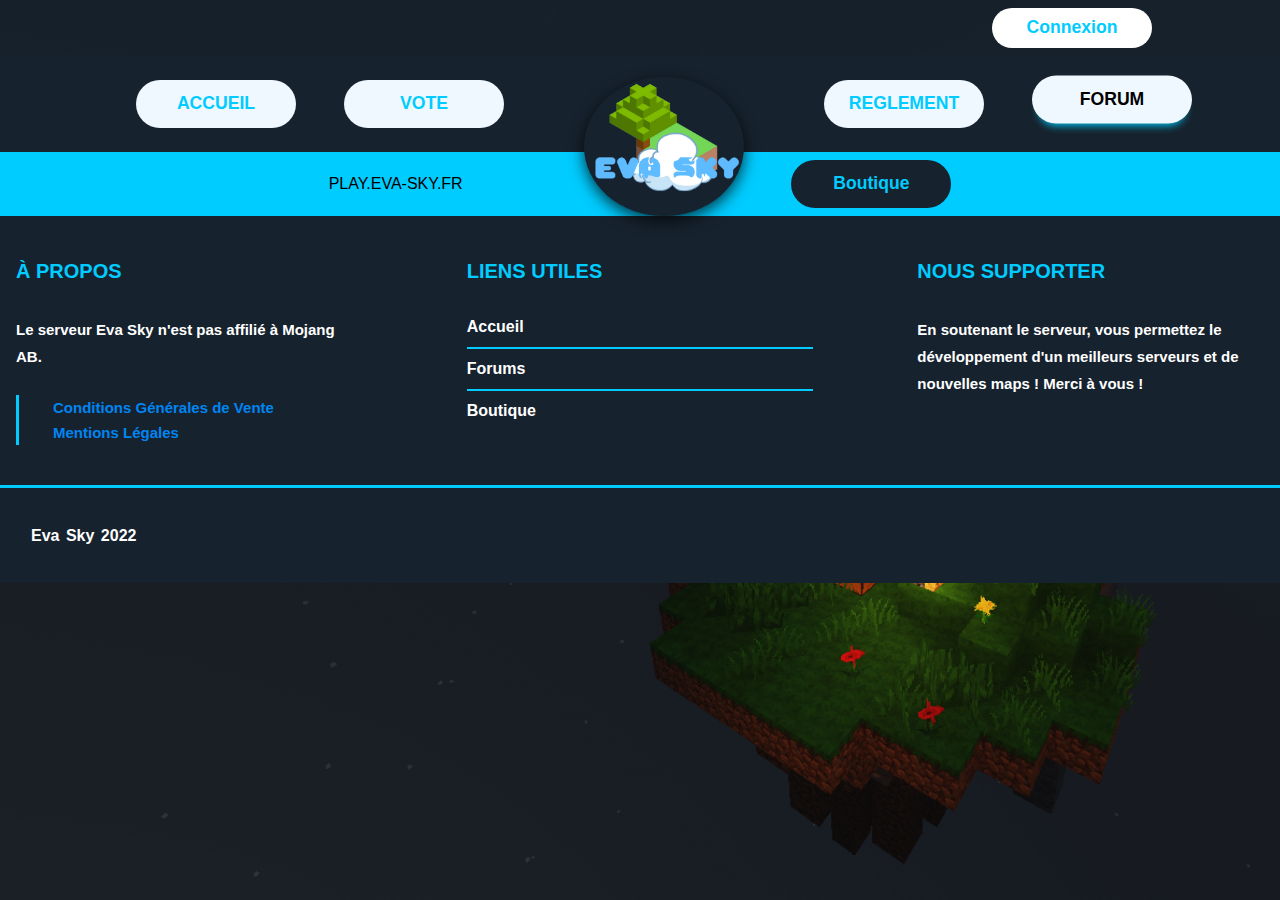
==== Forum.html @ 6f8ae3c6 "first commit" ====
<!DOCTYPE html>
<html lang="fr">
<head>
    <meta charset="UTF-8">
    <meta http-equiv="X-UA-Compatible" content="IE=edge">
    <meta name="viewport" content="width=device-width, initial-scale=1.0">
    <meta name="description" content="Eva Sky - un skyblock d'exeption">
    <title>Eva-sky</title>
    <link rel="stylesheet" href="assets/css/reset.css">
    <link rel="stylesheet" href="assets/css/style.css">
</head>
<body>
    <div id="haut">
        <ul>
            <li>
                <a href="#" id="multi">Connexion</a>
            </li>
        </ul>
    </div>
    <header>
        <nav>
            <ul>
                <li>
                    <a href="index.html" id="index" >
                        ACCUEIL
                    </a>
                </li>
                <li>
                    <a href="Vote.html">
                        VOTE
                    </a>
                </li>
                <li>
                    <a href="index.html" id="logo" class="logoshadow">
                    <img src="assets/img/Eva3.png" alt="">
                    </a>
                </li>
                <li>
                    <a href="Reglement.html">
                        REGLEMENT
                    </a>
                </li>
                <li>
                    <a href="Forum.html" class="pageactuelle">
                        FORUM
                    </a>
                </li>
            </ul>
        </nav>
    </header>
    <div id="bas">
        <p>
            PLAY.EVA-SKY.FR
        </p>
        <div>
            <ul>
                <li>
                    <a href="boutique.html"> Boutique</a>
                </li>
            </ul>
        </div>
        </button>
    </div>


    <footer>
        <div id="footer">
            <div class="container">
                <div class="boxes-footer">
                    <div class="box-footer">
                        <div class="grostext">À PROPOS</div>
                        <div class="block-body">
                            <p>Le serveur Eva Sky n'est pas affilié à Mojang AB.</p>
                            <div class="info-links">
                                <a href="#">
                                    <span class="links-text">Conditions Générales de Vente</span>
                                </a>
                                <a href="#">
                                    <span class="links-text">Mentions Légales</span>
                                </a>
                            </div>
                        </div>
                    </div>
                    <div class="box-footer">
                        <div class="grostext">LIENS UTILES</div>
                        <div class="block-body">
                            <div class="helpful-links">
                                <a href="#">
                                    <span class="helpful-link-text">Accueil</span>
                                </a>
                                <a href="Forum.html" class="footer-forums">
                                    <span class="helpful-link-text">Forums</span>
                                </a>
                                <a href="Boutique.html" class="footer-store">
                                    <span class="helpful-link-text">Boutique</span>
                                </a>

                            </div>
                        </div>
                    </div>
                    <div class="box-footer footer-support">
                        <div class="grostext">NOUS SUPPORTER</div>
                        <div class="block-body">
                            <p>En soutenant le serveur, vous permettez le développement d'un meilleurs serveurs et de nouvelles maps ! Merci à vous !
                            </p>
                        </div>
                    </div>
                </div>
                <div class="part-lower">
                    <div class="lower-left">
                        <span class="lower-text">Eva Sky 2022</span>
                    </div>
                    <div class="lower-right">
                        <a id="tm" href="#"></a>
                    </div>
                </div>
            </div>
        </div>
    </footer>
</body>
</html>
---- assets/css/style.css ----
:root{
  --primary: rgb(0, 204, 255);
  --secondary: #16222E;
  --tertiary: rgb(0, 133, 241);
  --quattre: rgb(255, 255, 255);
}

body{
  overflow-x: hidden;
  width: 100%;
  opacity: 1;
  min-width: 10%;
  background-image: url('../img/backshadow.png');
  background-repeat: no-repeat;
  background-attachment: fixed;
  background-size: cover;
}

#haut{
  position: relative;
  display: flex;
  justify-content: flex-end;
  align-items: center;
  background-image: url("https://www.zembula.com/wp-content/uploads/2019/10/header-background-01.png");
  background-size: 100% 80%;
  background-repeat: no-repeat;
  padding-right: 10%;
  height: 3.5rem;
  width: auto;
  background-color: #16222ed7;
}

#haut ul{
  display: flex;
}

#haut ul li{
  display: flex;
}

#haut ul li a{
  text-decoration: none;
  color: rgb(0, 204, 255);
  font-weight: 900;
  font-size: 1.1rem;
  height: 2.5rem;
  width: 10rem;
  background-color: #ffffff;
  border-radius: 50rem;
  display: flex;
  align-items: center;
  justify-content: center;
  transition: all 0.5s ease-out;
  border: none;
  outline: none;
  cursor: pointer;
  position: relative;
  z-index: 50;
}

#haut ul li a:hover{
  color: #16222E;
}

#multi:before {
  content: '';
  background: linear-gradient(45deg, #ff0000, #ff7300, #fffb00, #48ff00, #00ffd5, #002bff, #7a00ff, #ff00c8, #ff0000);
  position: absolute;
  top: -2px;
  left:-2px;
  background-size: 400%;
  z-index: -1;
  filter: blur(5px);
  width: calc(100% + 4px);
  height: calc(100% + 4px);
  animation: glowing 30s linear infinite;
  opacity: 0;
  transition: opacity .3s ease-in-out;
  border-radius: 50px;
}


#multi:active:after {
  background: transparent;
}

#multi:hover:before {
  opacity: 1;
}

#multi:after {
  z-index: -1;
  content: '';
  position: absolute;
  width: 100%;
  height: 100%;
  left: 0;
  top: 0;
  border-radius: 50px;
}

@keyframes glowing {
  0% { background-position: 0 0; }
  50% { background-position: 400% 0; }
  100% { background-position: 0 0; }
}

header{
  display: flex;
  justify-content: center;
  position: relative;
  width: 100%;
  z-index: 50;
  background-color: #16222E;
  height: 6rem;
}

nav{
  display: flex;
  flex-wrap: wrap;
}

nav ul{
  display: flex;
  flex-wrap: wrap;
}

nav ul li{
  display: flex;
  justify-content: space-around;
  align-items: center;
  padding-left: 3rem;
}

nav ul li a{
  text-decoration: none;
  color: rgb(0, 204, 255);
  font-weight: 900;
  font-size: 1.1rem;
  height: 3rem;
  width: 10rem;
  background-color: aliceblue;
  border-radius: 50rem;
  display: flex;
  align-items: center;
  justify-content: center;
  transition: all 0.5s ease-out;
}

nav ul li a:hover,
nav ul li a:focus{
  box-shadow: 0 0.5em 0.5em -0.4em rgb(0, 204, 255);
  transform: translateY(-0.25em);
  color: black;
}

#logo{
  background-color: rgba(0, 0, 0, 0);
  padding: 3rem 2rem 0rem 2rem;
}

#logo:hover{
  box-shadow: none;
}

nav ul li a img{
  position: relative;
  width: 10rem;
  background-color: #16222e;
  border-radius: 100%;
  top: 4rem;
  display: flex;
  align-self: flex-end;
  align-items: center;
  justify-content: space-around;
  overflow: hidden;
	box-shadow: 0 5px 15px 0px rgba(0, 0, 0, 0.74);
	transform: translatey(0px);
	animation: float 10s ease-in-out infinite;
}

@keyframes float {
	0% {
		box-shadow: 0 5px 15px 0px rgba(0,0,0,0.6);
		transform: translatey(0px);
	}
	50% {
		box-shadow: 0 5px 15px 0px rgba(0,0,0,0.2);
		transform: translatey(-10px);
	}
	100% {
		box-shadow: 0 5px 15px 0px rgba(0,0,0,0.6);
		transform: translatey(0px);
	}
}

.pageactuelle{
  box-shadow: 0 0.5em 0.5em -0.4em rgb(0, 204, 255);
  transform: translateY(-0.25em);
  color: black;
}


#bas{
  display: flex;
  justify-content: space-evenly;
  align-items: center;
  flex-wrap: wrap;
  background-color: rgb(0, 204, 255);
  height: 4rem;
}

#bas div ul li a{
  text-decoration: none;
  color: var(--primary);
  font-weight: 900;
  font-size: 1.1rem;
  height: 3rem;
  width: 10rem;
  background-color: var(--secondary);
  border-radius: 50rem;
  display: flex;
  align-items: center;
  justify-content: center;
  transition: all 0.5s ease-out;
}

#bas div ul li a:hover,
#bas div ul li a:focus{
  box-shadow: 0 0.5em 0.5em -0.4em rgb(255, 255, 255);
  transform: translateY(-0.25em);
  color: var(--quattre);
}

#bas{
  display: flex;
  justify-content: space-evenly;
  align-items: center;
  flex-wrap: wrap;
  background-color: rgb(0, 204, 255);
  height: 4rem;
}


/* ---------------------footer pour eva sky ------------------------ *//* ---------------------footer pour eva sky ------------------------ *//* ---------------------footer pour eva sky ------------------------ *//* ---------------------footer pour eva sky ------------------------ *//* ---------------------footer pour eva sky ------------------------ *//* ---------------------footer pour eva sky ------------------------ *//* ---------------------footer pour eva sky ------------------------ */

#footer {
  background: var(--secondary);
}

#footer .container {
  padding-top: 45px;
}

#footer .boxes-footer {
  display: flex;
}

#footer .box-footer {
  padding-left: 1rem;
  padding-right: 1rem;
  flex: 1 1 calc(33.333% - 36px);
  width: calc(33.333% - 36px);
}

#footer .box-footer:not(:first-child) {
  margin-left: 72px;
}

#footer .box-footer a,
#footer .box-footer p {
  color: var(--quattre);
}

#footer .box-footer p {
  font-size: 15px;
  line-height: 27px;
  font-weight: 700;
  margin: 0 0 25px;
  display: block;
}

#footer .grostext {
  padding: 0;
  color: var(--primary);
  font-weight: 800;
  font-size: 20px;
  margin-bottom: 35px;
}

#footer .block-body {
  margin-top: 10px;
}

#footer .helpful-links {
  display: flex;
  flex-direction: column;
  width: 100%;
  margin-top: -9px;
}

#footer .helpful-links a {
  display: inline-block;
  text-decoration: none;
}

#footer .helpful-links a:not(:last-child) {
  border-bottom: 2px solid var(--primary);
}

#footer .helpful-links a .mdi {
  font-size: 20px;
  text-align: center;
  position: relative;
  top: 2px;
  width: 44px;
  padding-left: 5px;
}

#footer .helpful-links a .helpful-link-text,
#footer .helpful-links a .mdi {
  display: inline-block;
  height: 40px;
  line-height: 40px;
  transition: 0.15s;
}

#footer .helpful-links a .helpful-link-text {
  font-weight: 700;
  font-size: 16px;
}

#footer .helpful-links a:hover {
  color: whitesmoke;
}

#footer .helpful-links a:hover .helpful-link-text {
  transform: translateX(2px);
}
#footer .info-links {
  flex-direction: column;
  border-left: 3px solid var(--primary);
}
#footer .info-links,
#footer .info-links a {
  display: flex;
}
#footer .info-links a {
  color: var(--tertiary);
  text-decoration: none;
  align-items: center;
  padding: 5px 0 5px 25px;
  transition: 0.15s;
}
#footer .info-links a:focus,
#footer .info-links a:hover {
  transform: translateX(4px);
  color: whitesmoke;
}
#footer .info-links {
  font-size: 18px;
}
#footer .info-links .links-text {
  margin-left: 9px;
  font-weight: 700;
  font-size: 15px;
}
#footer .footer-support .button {
  color: var(--tertiary);
  padding: 10px 21px;
  background: var(--tertiary);
  border-bottom: 3px solid var(--primary);
  border-radius: 6px;
}
#footer .footer-support:focus,
#footer .footer-support:hover {
  background: none !important;
}
#footer .footer-support {
  font-size: 16px;
}
#footer .footer-support {
  font-size: 20px;
  margin-left: 15px;
}
#footer .part-lower {
  border-top: 3px solid var(--primary);
  padding: 35px 20px 35px 15px;
  margin-top: 40px;
}
#footer .part-lower,
#footer .part-lower .lower-left {
  display: flex;
}
#footer .part-lower .lower-left {
  color: var(--quattre);
  align-items: center;
  word-spacing: 2px;
}
#footer .part-lower {
  font-size: 28px;
}
#footer .part-lower .lower-text {
  font-weight: 900;
  font-size: 16px;
  margin-left: 16px;
}
#footer .part-lower .lower-right {
  display: flex;
  align-items: center;
  margin-left: auto;
}
#footer #tm {
  display: block;
  height: 25px;
  width: 15px;
  background-size: 100% auto;
  position: relative;
  top: -1px;
  opacity: 0.2;
  transition: 0.15s;
}
#footer #tm:hover {
  opacity: 0.5;
}


/* //////////////////////////////////////////////////////////////////////////////////////////////////////////////////////////////////////////////////////////////////////////   index.html   //////////////////////////////////////////////////////////////////////////////////////////////////////////////////////////////////////////////////////////////////////////////////////// */

#back-ground-index{
  display: flex;
  flex-wrap: wrap;
  columns: 2;
  background-image: none;
  background-repeat: no-repeat;
  background-size: 125rem;
  height: 70vh;
  justify-content: space-evenly;
}

#bienvenue {
  color: var(--quattre);
  font-size: 4rem;
  font-weight: bolder;
  padding-top: 20vh;
  opacity: 1;
  height: 10rem;
  text-shadow: var(--secondary) 0.1rem 0.1rem 0.1rem;
}

#joueur{
  color: var(--quattre);
  font-size: 1.5rem;
  font-weight: 500;
  padding-left: 1rem;
  text-shadow: var(--secondary) 0.1rem 0.1rem 0.1rem;
  margin-top: 5rem;
}


#desc-index{
  text-align: center;
  color: var(--quattre);
  font-size: 2rem;
  padding-top:  30vh;
  text-shadow: var(--secondary) 0.1rem 0.1rem 0.1rem;
  width: 50rem;
}

.btn:link,
.btn:visited {
  text-transform: uppercase;
  text-decoration: none;
  padding: 15px 25px;
  display: inline-block;
  border-radius: 10px;
  transition: all .2s;
  position: absolute;
}

.btn:hover {
  transform: translateY(-3px);
  box-shadow: 0 10px 20px rgba(0, 0, 0, 0.2);
}

.btn:active {
  transform: translateY(-1px);
  box-shadow: 0 5px 10px var(--secondary);
}

.btn-white {
  background-color: var(--quattre);
  color: var(--tertiary);
  font-weight: 700;
}

.btn::after {
  content: "";
  display: inline-block;
  height: 100%;
  width: 100%;
  border-radius: 10px;
  position: absolute;
  top: 0;
  left: 0;
  z-index: -1;
  transition: all .4s;
}

.btn-white::after {
  background-color: var(--primary);
}

.btn:hover::after {
  transform: scaleX(1.4) scaleY(1.6);
  opacity: 0;
}

.btn-animated {
  animation: moveInBottom 5s ease-out;
  animation-fill-mode: backwards;
}

@keyframes moveInBottom {
  0% {
      opacity: 0;
      transform: translateY(30px);
  }

  100% {
      opacity: 1;
      transform: translateY(0px);
  }
}

/* carte */
#carte-tout{
  margin: 0;
  padding: 0;
  min-height: 70vh;
  background: var(--secondary);
  display: flex;
  justify-content: center;
  align-items: center;
}

.carte-container{
  width: 1000px;
  position: relative;
  display: flex;
  justify-content: space-between;
}

.carte-container .carte{
  position: relative;
}

.carte-container .carte .face{
  width: 300px;
  height: 225px;
  transition: 0.5s;
}

.carte-container .carte .face.face1{
  position: relative;
  background: var(--quattre);
  display: flex;
  justify-content: center;
  align-items: center;
  z-index: 1;
  transform: translateY(100px);
}

.carte-container .carte:hover .face.face1{
  background: var(--primary);
  transform: translateY(0);
}

.carte-container .carte .face.face1 .interieur-carte{
  opacity: 0.6;
  transition: 0.5s;
  display: flex;
  flex-direction: column;
  align-items: center;
}

.carte-container .carte:hover .face.face1 .interieur-carte{
  opacity: 1;
}

.carte-container .carte .face.face1 .interieur-carte img{
  max-width: 100px;
}

.carte-container .carte .face.face1 .interieur-carte h3{
  margin: 10px 0 0;
  padding: 0;
  color: rgb(0, 0, 0);
  text-align: center;
  font-size: 1.5em;
}

.carte-container .carte .face.face2{
  position: relative;
  background: #fff;
  display: flex;
  justify-content: center;
  align-items: center;
  padding: 20px;
  box-sizing: border-box;
  box-shadow: 0 20px 50px rgba(0, 0, 0, 0.8);
  transform: translateY(-100px);
}

.carte-container .carte:hover .face.face2{
  transform: translateY(0);
}

.carte-container .carte .face.face2 .interieur-carte p{
  margin: 0;
  padding: 0;
  font-size: 1.2rem;
  text-align: center;
}

.carte-container .carte .face.face2 .interieur-carte a{
  margin: 15px 0 0;
  display:  inline-block;
  text-decoration: none;
  font-weight: 900;
  color: #333;
  padding: 5px;
  border: 1px solid #333;
}

.carte-container .carte .face.face2 .interieur-carte a:hover{
  background: #333;
  color: #fff;
}




/* classement des votes */

.classement{
  display: flex;
  flex-direction: column;
  align-items: center;
  padding-bottom: 5rem;
}

.pclassement1{
  font-size: 3rem;
  font-weight: bold;
  color:var(--quattre);
  padding-top: 5rem;
  padding-bottom: 3rem;
  text-shadow: black 0.1rem 0.1rem 0.1rem;
}

.pclassement2{
  font-size: 1.5rem;
  color: var(--quattre);
  text-align: center;
  width: 55rem;
  text-shadow: black 0.1rem 0.1rem 0.1rem;
}


#back1{
  width: 100%;
  height: 0.1rem;
  box-shadow: var(--primary) 0.1rem 0.2rem 0.6rem;
}

#casevote{
  display: flex;
  flex-direction: row;
  justify-content: space-evenly;
  padding-bottom: 5rem;
}

.vote{
  display: flex;
  flex-direction: column;
  align-items: center;
  background-color: var(--quattre);
  width: 15rem;
  height: 20rem;
  box-shadow: black 0.5rem 0.5rem 1rem;
  transition: all 0.5s ease-out;
}

.vote:hover{
  box-shadow: black 1rem 1.5rem 1rem;
}

.votediv{
  display: flex;
  justify-content: center;
  align-items: center;
  background-color: var(--primary);
  height: 10rem;
  width: 10rem;
  margin-top: 2rem;
  border-radius: 100%;
  overflow: hidden;
}

.votediv img{
  width: 7rem;
}

.voteclass h2{
  font-size: 2rem;
  font-weight: bold;
  padding-top: 2rem;
  color: var(--secondary);
}

.voteclass{
  text-align: center;
}

.voteclass p{
  padding-top: 1rem;
  font-size: 1.2rem;
  font-weight: 700;
}

#vote1 ,#vote3{
  margin-top: 5rem;
}











/* rrrrrrrrrrrrrrrrrrrrrrrrrrrrrrrrrrrrrrrrrrrrrrrrrrrrrrrrrrrrrrrrrrrrrrrrrrrrrrrrrrrrrrrrrrrrrrrrrrrrrrrrrrrrrrrrrrrrrrrrrrrrrrrrrrrrrrrrrrrrrrrrrrrrrrrrrrrrrrrrrrrrrrrrrrrrrrrrrrrrrrrrrrrrrr */


#backgroundreglement{
  margin: 2.5% 15%;
  padding: 2%;
  background-color: black;
  color: white;
}

#backgroundreglement h1{
  text-align: center;
  font-size: 1.5rem;
  font-weight: 800;
  padding-bottom: 3rem;
}

#backgroundreglement p{
  font-size: 1.2rem;
  font-weight: 400;
  padding-bottom: 2.5rem;
  line-height: 2rem;
  padding-left: 3%;
}

#backgroundreglement h2{
  font-size: 1.3rem;
  font-weight: 700;
  padding-bottom: 2rem;
  padding-top: 2rem;
  text-decoration: underline;
}

#backgroundreglement p span{
  font-weight: bold;
}
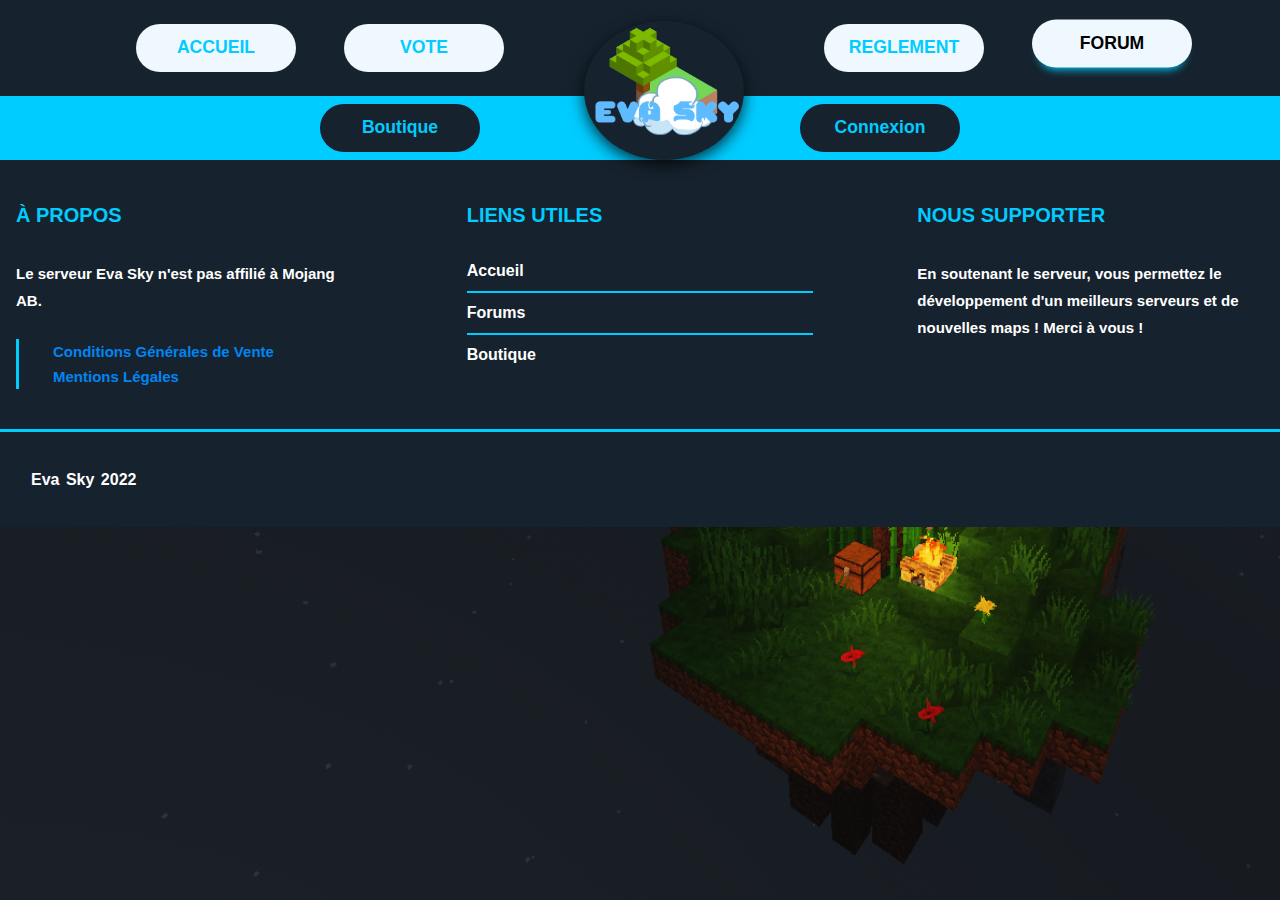
==== commit 1890080c: "Ajout page de connexion" ====
--- a/Forum.html
+++ b/Forum.html
@@ -10,13 +10,6 @@
     <link rel="stylesheet" href="assets/css/style.css">
 </head>
 <body>
-    <div id="haut">
-        <ul>
-            <li>
-                <a href="#" id="multi">Connexion</a>
-            </li>
-        </ul>
-    </div>
     <header>
         <nav>
             <ul>
@@ -49,9 +42,6 @@
         </nav>
     </header>
     <div id="bas">
-        <p>
-            PLAY.EVA-SKY.FR
-        </p>
         <div>
             <ul>
                 <li>
@@ -59,7 +49,13 @@
                 </li>
             </ul>
         </div>
-        </button>
+        <div id="conne">
+            <ul>
+                <li>
+                    <a href="Connexion.html">Connexion</a>
+                </li>
+            </ul>
+        </div>
     </div>
 
 
--- a/assets/css/style.css
+++ b/assets/css/style.css
@@ -15,231 +15,165 @@
   background-attachment: fixed;
   background-size: cover;
 }
-
-#haut{
-  position: relative;
-  display: flex;
-  justify-content: flex-end;
-  align-items: center;
-  background-image: url("https://www.zembula.com/wp-content/uploads/2019/10/header-background-01.png");
-  background-size: 100% 80%;
-  background-repeat: no-repeat;
-  padding-right: 10%;
-  height: 3.5rem;
-  width: auto;
-  background-color: #16222ed7;
-}
-
-#haut ul{
-  display: flex;
-}
-
-#haut ul li{
-  display: flex;
-}
-
-#haut ul li a{
-  text-decoration: none;
-  color: rgb(0, 204, 255);
-  font-weight: 900;
-  font-size: 1.1rem;
-  height: 2.5rem;
-  width: 10rem;
-  background-color: #ffffff;
-  border-radius: 50rem;
-  display: flex;
-  align-items: center;
-  justify-content: center;
-  transition: all 0.5s ease-out;
-  border: none;
-  outline: none;
-  cursor: pointer;
-  position: relative;
-  z-index: 50;
-}
-
-#haut ul li a:hover{
-  color: #16222E;
-}
-
-#multi:before {
-  content: '';
-  background: linear-gradient(45deg, #ff0000, #ff7300, #fffb00, #48ff00, #00ffd5, #002bff, #7a00ff, #ff00c8, #ff0000);
-  position: absolute;
-  top: -2px;
-  left:-2px;
-  background-size: 400%;
-  z-index: -1;
-  filter: blur(5px);
-  width: calc(100% + 4px);
-  height: calc(100% + 4px);
-  animation: glowing 30s linear infinite;
-  opacity: 0;
-  transition: opacity .3s ease-in-out;
-  border-radius: 50px;
-}
-
-
-#multi:active:after {
-  background: transparent;
-}
-
-#multi:hover:before {
-  opacity: 1;
-}
-
-#multi:after {
-  z-index: -1;
-  content: '';
-  position: absolute;
-  width: 100%;
-  height: 100%;
-  left: 0;
-  top: 0;
-  border-radius: 50px;
-}
-
-@keyframes glowing {
-  0% { background-position: 0 0; }
-  50% { background-position: 400% 0; }
-  100% { background-position: 0 0; }
-}
-
-header{
-  display: flex;
-  justify-content: center;
-  position: relative;
-  width: 100%;
-  z-index: 50;
-  background-color: #16222E;
-  height: 6rem;
-}
-
-nav{
-  display: flex;
-  flex-wrap: wrap;
-}
-
-nav ul{
-  display: flex;
-  flex-wrap: wrap;
-}
-
-nav ul li{
-  display: flex;
-  justify-content: space-around;
-  align-items: center;
-  padding-left: 3rem;
-}
-
-nav ul li a{
-  text-decoration: none;
-  color: rgb(0, 204, 255);
-  font-weight: 900;
-  font-size: 1.1rem;
-  height: 3rem;
-  width: 10rem;
-  background-color: aliceblue;
-  border-radius: 50rem;
-  display: flex;
-  align-items: center;
-  justify-content: center;
-  transition: all 0.5s ease-out;
-}
-
-nav ul li a:hover,
-nav ul li a:focus{
-  box-shadow: 0 0.5em 0.5em -0.4em rgb(0, 204, 255);
-  transform: translateY(-0.25em);
-  color: black;
-}
-
-#logo{
-  background-color: rgba(0, 0, 0, 0);
-  padding: 3rem 2rem 0rem 2rem;
-}
-
-#logo:hover{
-  box-shadow: none;
-}
-
-nav ul li a img{
-  position: relative;
-  width: 10rem;
-  background-color: #16222e;
-  border-radius: 100%;
-  top: 4rem;
-  display: flex;
-  align-self: flex-end;
-  align-items: center;
-  justify-content: space-around;
-  overflow: hidden;
-	box-shadow: 0 5px 15px 0px rgba(0, 0, 0, 0.74);
-	transform: translatey(0px);
-	animation: float 10s ease-in-out infinite;
-}
-
-@keyframes float {
-	0% {
-		box-shadow: 0 5px 15px 0px rgba(0,0,0,0.6);
-		transform: translatey(0px);
-	}
-	50% {
-		box-shadow: 0 5px 15px 0px rgba(0,0,0,0.2);
-		transform: translatey(-10px);
-	}
-	100% {
-		box-shadow: 0 5px 15px 0px rgba(0,0,0,0.6);
-		transform: translatey(0px);
-	}
-}
-
-.pageactuelle{
-  box-shadow: 0 0.5em 0.5em -0.4em rgb(0, 204, 255);
-  transform: translateY(-0.25em);
-  color: black;
-}
-
-
-#bas{
-  display: flex;
-  justify-content: space-evenly;
-  align-items: center;
-  flex-wrap: wrap;
-  background-color: rgb(0, 204, 255);
-  height: 4rem;
-}
-
-#bas div ul li a{
-  text-decoration: none;
-  color: var(--primary);
-  font-weight: 900;
-  font-size: 1.1rem;
-  height: 3rem;
-  width: 10rem;
-  background-color: var(--secondary);
-  border-radius: 50rem;
-  display: flex;
-  align-items: center;
-  justify-content: center;
-  transition: all 0.5s ease-out;
-}
-
-#bas div ul li a:hover,
-#bas div ul li a:focus{
-  box-shadow: 0 0.5em 0.5em -0.4em rgb(255, 255, 255);
-  transform: translateY(-0.25em);
-  color: var(--quattre);
-}
-
-#bas{
-  display: flex;
-  justify-content: space-evenly;
-  align-items: center;
-  flex-wrap: wrap;
-  background-color: rgb(0, 204, 255);
-  height: 4rem;
-}
+  
+  header {
+  background-color:#16222E;
+  display:flex;
+  height:6rem;
+  justify-content:center;
+  position:relative;
+  width:100%;
+  z-index:50;
+  }
+  
+  nav ul li {
+  align-items:center;
+  display:flex;
+  justify-content:space-around;
+  padding-left:3rem;
+  }
+  
+  nav ul li a {
+  align-items:center;
+  background-color:#f0f8ff;
+  border-radius:50rem;
+  color:#0cf;
+  display:flex;
+  font-size:1.1rem;
+  font-weight:900;
+  height:3rem;
+  justify-content:center;
+  text-decoration:none;
+  transition:all .5s ease-out;
+  width:10rem;
+  }
+  
+  nav ul li a:hover,nav ul li a:focus {
+  box-shadow:0 .5em .5em -.4em #0cf;
+  color:#000;
+  transform:translateY(-0.25em);
+  }
+  
+  #logo {
+  background-color:rgba(0,0,0,0);
+  padding:3rem 2rem 0;
+  }
+  
+  #logo:hover {
+  box-shadow:none;
+  }
+  
+  nav ul li a img {
+  align-items:center;
+  align-self:flex-end;
+  animation:float 10s ease-in-out infinite;
+  background-color:#16222e;
+  border-radius:100%;
+  box-shadow:0 5px 15px 0 rgba(0,0,0,0.74);
+  display:flex;
+  justify-content:space-around;
+  overflow:hidden;
+  position:relative;
+  top:4rem;
+  transform:translatey(0px);
+  width:10rem;
+  }
+  
+  nav,nav ul {
+  display:flex;
+  flex-wrap:wrap;
+  }
+  
+  @keyframes float {
+  50% {
+  box-shadow:0 5px 15px 0 rgba(0,0,0,0.2);
+  transform:translatey(-10px);
+  }
+  
+  0%,100% {
+  box-shadow:0 5px 15px 0 rgba(0,0,0,0.6);
+  transform:translatey(0px);
+  }
+  }
+  
+.pageactuelle {
+  box-shadow:0 .5em .5em -.4em #0cf;
+  color:#000;
+  transform:translateY(-0.25em);
+}
+
+.pageactuelle2 {
+  box-shadow:.5rem .5em 1em -.4em rgb(255, 255, 255);
+  transform:translateY(-0.25em);
+}
+  
+  #conne {
+    align-items:center;
+    background-color:#00000000;
+    display:flex;
+    height:3.5rem;
+    justify-content:flex-end;
+    position:relative;
+    width:auto;
+  }
+    
+  #conne ul li a {
+    align-items:center;
+    background-color:#fff;
+    border:none;
+    border-radius:50rem;
+    color:#0cf;
+    cursor:pointer;
+    display:flex;
+    font-size:1.1rem;
+    font-weight:900;
+    height:2.5rem;
+    justify-content:center;
+    outline:none;
+    position:relative;
+    text-decoration:none;
+    transition:all .5s ease-out;
+    width:10rem;
+    z-index:50;
+  }
+    
+  #conne ul li a:hover {
+    color:#16222E;
+  }
+
+  #conne ul,#conne ul li {
+    display:flex;
+  }
+
+  #bas {
+  align-items:center;
+  background-color:#0cf;
+  display:flex;
+  flex-wrap:wrap;
+  height:4rem;
+  justify-content:space-evenly;
+  }
+  
+  #bas div ul li a {
+  align-items:center;
+  background-color:var(--secondary);
+  border-radius:50rem;
+  color:var(--primary);
+  display:flex;
+  font-size:1.1rem;
+  font-weight:900;
+  height:3rem;
+  justify-content:center;
+  text-decoration:none;
+  transition:all .5s ease-out;
+  width:10rem;
+  }
+  
+  #bas div ul li a:hover,#bas div ul li a:focus {
+  box-shadow:0 .5em .5em -.4em #fff;
+  color:var(--quattre);
+  transform:translateY(-0.25em);
+  }
 
 
 /* ---------------------footer pour eva sky ------------------------ *//* ---------------------footer pour eva sky ------------------------ *//* ---------------------footer pour eva sky ------------------------ *//* ---------------------footer pour eva sky ------------------------ *//* ---------------------footer pour eva sky ------------------------ *//* ---------------------footer pour eva sky ------------------------ *//* ---------------------footer pour eva sky ------------------------ */
@@ -427,312 +361,307 @@
 
 /* //////////////////////////////////////////////////////////////////////////////////////////////////////////////////////////////////////////////////////////////////////////   index.html   //////////////////////////////////////////////////////////////////////////////////////////////////////////////////////////////////////////////////////////////////////////////////////// */
 
-#back-ground-index{
-  display: flex;
-  flex-wrap: wrap;
-  columns: 2;
-  background-image: none;
-  background-repeat: no-repeat;
-  background-size: 125rem;
-  height: 70vh;
-  justify-content: space-evenly;
-}
-
-#bienvenue {
-  color: var(--quattre);
-  font-size: 4rem;
-  font-weight: bolder;
-  padding-top: 20vh;
-  opacity: 1;
-  height: 10rem;
-  text-shadow: var(--secondary) 0.1rem 0.1rem 0.1rem;
-}
-
-#joueur{
-  color: var(--quattre);
-  font-size: 1.5rem;
-  font-weight: 500;
-  padding-left: 1rem;
-  text-shadow: var(--secondary) 0.1rem 0.1rem 0.1rem;
-  margin-top: 5rem;
-}
-
-
-#desc-index{
-  text-align: center;
-  color: var(--quattre);
-  font-size: 2rem;
-  padding-top:  30vh;
-  text-shadow: var(--secondary) 0.1rem 0.1rem 0.1rem;
-  width: 50rem;
-}
-
-.btn:link,
-.btn:visited {
-  text-transform: uppercase;
-  text-decoration: none;
-  padding: 15px 25px;
-  display: inline-block;
-  border-radius: 10px;
-  transition: all .2s;
-  position: absolute;
-}
-
-.btn:hover {
-  transform: translateY(-3px);
-  box-shadow: 0 10px 20px rgba(0, 0, 0, 0.2);
-}
-
-.btn:active {
-  transform: translateY(-1px);
-  box-shadow: 0 5px 10px var(--secondary);
-}
-
-.btn-white {
-  background-color: var(--quattre);
-  color: var(--tertiary);
-  font-weight: 700;
-}
-
-.btn::after {
-  content: "";
-  display: inline-block;
-  height: 100%;
-  width: 100%;
-  border-radius: 10px;
-  position: absolute;
-  top: 0;
-  left: 0;
-  z-index: -1;
-  transition: all .4s;
-}
-
-.btn-white::after {
-  background-color: var(--primary);
-}
-
-.btn:hover::after {
-  transform: scaleX(1.4) scaleY(1.6);
-  opacity: 0;
-}
-
-.btn-animated {
-  animation: moveInBottom 5s ease-out;
-  animation-fill-mode: backwards;
-}
-
-@keyframes moveInBottom {
+#back-ground-index {
+  background-image:none;
+  background-repeat:no-repeat;
+  background-size:125rem;
+  columns:2;
+  display:flex;
+  flex-wrap:wrap;
+  height:70vh;
+  justify-content:space-evenly;
+  }
+  
+  #bienvenue {
+  color:var(--quattre);
+  font-size:4rem;
+  font-weight:bolder;
+  height:10rem;
+  opacity:1;
+  padding-top:20vh;
+  text-shadow:var(--secondary) .1rem .1rem .1rem;
+  }
+  
+  #joueur {
+  color:var(--quattre);
+  font-size:1.5rem;
+  font-weight:500;
+  margin-top:5rem;
+  padding-left:1rem;
+  text-shadow:var(--secondary) .1rem .1rem .1rem;
+  }
+  
+  #desc-index {
+  color:var(--quattre);
+  font-size:2rem;
+  padding-top:30vh;
+  text-align:center;
+  text-shadow:var(--secondary) .1rem .1rem .1rem;
+  width:50rem;
+  }
+  
+  .btn:link,.btn:visited {
+  border-radius:10px;
+  display:inline-block;
+  padding:15px 25px;
+  position:absolute;
+  text-decoration:none;
+  text-transform:uppercase;
+  transition:all .2s;
+  }
+  
+  .btn:hover {
+  box-shadow:0 10px 20px rgba(0,0,0,0.2);
+  transform:translateY(-3px);
+  }
+  
+  .btn:active {
+  box-shadow:0 5px 10px var(--secondary);
+  transform:translateY(-1px);
+  }
+  
+  .btn-white {
+  background-color:var(--quattre);
+  color:var(--tertiary);
+  font-weight:700;
+  }
+  
+  .btn::after {
+  border-radius:10px;
+  content:"";
+  display:inline-block;
+  height:100%;
+  left:0;
+  position:absolute;
+  top:0;
+  transition:all .4s;
+  width:100%;
+  z-index:-1;
+  }
+  
+  .btn-white::after {
+  background-color:var(--primary);
+  }
+  
+  .btn:hover::after {
+  opacity:0;
+  transform:scaleX(1.4) scaleY(1.6);
+  }
+  
+  .btn-animated {
+  animation:moveInBottom 5s ease-out;
+  animation-fill-mode:backwards;
+  }
+  
+  @keyframes moveInBottom {
   0% {
-      opacity: 0;
-      transform: translateY(30px);
-  }
-
+  opacity:0;
+  transform:translateY(30px);
+  }
+  
   100% {
-      opacity: 1;
-      transform: translateY(0px);
-  }
-}
+  opacity:1;
+  transform:translateY(0px);
+  }
+  }
 
 /* carte */
-#carte-tout{
-  margin: 0;
-  padding: 0;
-  min-height: 70vh;
-  background: var(--secondary);
-  display: flex;
-  justify-content: center;
-  align-items: center;
-}
-
-.carte-container{
-  width: 1000px;
-  position: relative;
-  display: flex;
-  justify-content: space-between;
-}
-
-.carte-container .carte{
-  position: relative;
-}
-
-.carte-container .carte .face{
-  width: 300px;
-  height: 225px;
-  transition: 0.5s;
-}
-
-.carte-container .carte .face.face1{
-  position: relative;
-  background: var(--quattre);
-  display: flex;
-  justify-content: center;
-  align-items: center;
-  z-index: 1;
-  transform: translateY(100px);
-}
-
-.carte-container .carte:hover .face.face1{
-  background: var(--primary);
-  transform: translateY(0);
-}
-
-.carte-container .carte .face.face1 .interieur-carte{
-  opacity: 0.6;
-  transition: 0.5s;
-  display: flex;
-  flex-direction: column;
-  align-items: center;
-}
-
-.carte-container .carte:hover .face.face1 .interieur-carte{
-  opacity: 1;
-}
-
-.carte-container .carte .face.face1 .interieur-carte img{
-  max-width: 100px;
-}
-
-.carte-container .carte .face.face1 .interieur-carte h3{
-  margin: 10px 0 0;
-  padding: 0;
-  color: rgb(0, 0, 0);
-  text-align: center;
-  font-size: 1.5em;
-}
-
-.carte-container .carte .face.face2{
-  position: relative;
-  background: #fff;
-  display: flex;
-  justify-content: center;
-  align-items: center;
-  padding: 20px;
-  box-sizing: border-box;
-  box-shadow: 0 20px 50px rgba(0, 0, 0, 0.8);
-  transform: translateY(-100px);
-}
-
-.carte-container .carte:hover .face.face2{
-  transform: translateY(0);
-}
-
-.carte-container .carte .face.face2 .interieur-carte p{
-  margin: 0;
-  padding: 0;
-  font-size: 1.2rem;
-  text-align: center;
-}
-
-.carte-container .carte .face.face2 .interieur-carte a{
-  margin: 15px 0 0;
-  display:  inline-block;
-  text-decoration: none;
-  font-weight: 900;
-  color: #333;
-  padding: 5px;
-  border: 1px solid #333;
-}
-
-.carte-container .carte .face.face2 .interieur-carte a:hover{
-  background: #333;
-  color: #fff;
-}
-
+#carte-tout {
+  align-items:center;
+  background:var(--secondary);
+  display:flex;
+  justify-content:center;
+  margin:0;
+  min-height:70vh;
+  padding:0;
+  }
+  
+  .carte-container {
+  display:flex;
+  justify-content:space-between;
+  position:relative;
+  width:1000px;
+  }
+  
+  .carte-container .carte {
+  position:relative;
+  }
+  
+  .carte-container .carte .face {
+  height:225px;
+  transition:.5s;
+  width:300px;
+  }
+  
+  .carte-container .carte .face.face1 {
+  align-items:center;
+  background:var(--quattre);
+  display:flex;
+  justify-content:center;
+  position:relative;
+  transform:translateY(100px);
+  z-index:1;
+  }
+  
+  .carte-container .carte:hover .face.face1 {
+  background:var(--primary);
+  transform:translateY(0);
+  }
+  
+  .carte-container .carte .face.face1 .interieur-carte {
+  align-items:center;
+  display:flex;
+  flex-direction:column;
+  opacity:.6;
+  transition:.5s;
+  }
+  
+  .carte-container .carte:hover .face.face1 .interieur-carte {
+  opacity:1;
+  }
+  
+  .carte-container .carte .face.face1 .interieur-carte img {
+  max-width:100px;
+  }
+  
+  .carte-container .carte .face.face1 .interieur-carte h3 {
+  color:#000;
+  font-size:1.5em;
+  margin:10px 0 0;
+  padding:0;
+  text-align:center;
+  }
+  
+  .carte-container .carte .face.face2 {
+  align-items:center;
+  background:#fff;
+  box-shadow:0 20px 50px rgba(0,0,0,0.8);
+  box-sizing:border-box;
+  display:flex;
+  justify-content:center;
+  padding:20px;
+  position:relative;
+  transform:translateY(-100px);
+  }
+  
+  .carte-container .carte:hover .face.face2 {
+  transform:translateY(0);
+  }
+  
+  .carte-container .carte .face.face2 .interieur-carte p {
+  font-size:1.2rem;
+  margin:0;
+  padding:0;
+  text-align:center;
+  }
+  
+  .carte-container .carte .face.face2 .interieur-carte a {
+  border:1px solid #333;
+  color:#333;
+  display:inline-block;
+  font-weight:900;
+  margin:15px 0 0;
+  padding:5px;
+  text-decoration:none;
+  }
+  
+  .carte-container .carte .face.face2 .interieur-carte a:hover {
+  background:#333;
+  color:#fff;
+  }
 
 
 
 /* classement des votes */
 
-.classement{
-  display: flex;
-  flex-direction: column;
-  align-items: center;
-  padding-bottom: 5rem;
-}
-
-.pclassement1{
-  font-size: 3rem;
-  font-weight: bold;
+.classement {
+  align-items:center;
+  display:flex;
+  flex-direction:column;
+  padding-bottom:5rem;
+  }
+  
+  .pclassement1 {
   color:var(--quattre);
-  padding-top: 5rem;
-  padding-bottom: 3rem;
-  text-shadow: black 0.1rem 0.1rem 0.1rem;
-}
-
-.pclassement2{
-  font-size: 1.5rem;
-  color: var(--quattre);
-  text-align: center;
-  width: 55rem;
-  text-shadow: black 0.1rem 0.1rem 0.1rem;
-}
-
-
-#back1{
-  width: 100%;
-  height: 0.1rem;
-  box-shadow: var(--primary) 0.1rem 0.2rem 0.6rem;
-}
-
-#casevote{
-  display: flex;
-  flex-direction: row;
-  justify-content: space-evenly;
-  padding-bottom: 5rem;
-}
-
-.vote{
-  display: flex;
-  flex-direction: column;
-  align-items: center;
-  background-color: var(--quattre);
-  width: 15rem;
-  height: 20rem;
-  box-shadow: black 0.5rem 0.5rem 1rem;
-  transition: all 0.5s ease-out;
-}
-
-.vote:hover{
-  box-shadow: black 1rem 1.5rem 1rem;
-}
-
-.votediv{
-  display: flex;
-  justify-content: center;
-  align-items: center;
-  background-color: var(--primary);
-  height: 10rem;
-  width: 10rem;
-  margin-top: 2rem;
-  border-radius: 100%;
-  overflow: hidden;
-}
-
-.votediv img{
-  width: 7rem;
-}
-
-.voteclass h2{
-  font-size: 2rem;
-  font-weight: bold;
-  padding-top: 2rem;
-  color: var(--secondary);
-}
-
-.voteclass{
-  text-align: center;
-}
-
-.voteclass p{
-  padding-top: 1rem;
-  font-size: 1.2rem;
-  font-weight: 700;
-}
-
-#vote1 ,#vote3{
-  margin-top: 5rem;
-}
-
+  font-size:3rem;
+  font-weight:700;
+  padding-bottom:3rem;
+  padding-top:5rem;
+  text-shadow:#000 .1rem .1rem .1rem;
+  }
+  
+  .pclassement2 {
+  color:var(--quattre);
+  font-size:1.5rem;
+  text-align:center;
+  text-shadow:#000 .1rem .1rem .1rem;
+  width:55rem;
+  }
+  
+  #back1 {
+  box-shadow:var(--primary) .1rem .2rem .6rem;
+  height:.1rem;
+  width:100%;
+  }
+  
+  #casevote {
+  display:flex;
+  flex-direction:row;
+  justify-content:space-evenly;
+  padding-bottom:5rem;
+  }
+  
+  .vote {
+  align-items:center;
+  background-color:var(--quattre);
+  box-shadow:#000 .5rem .5rem 1rem;
+  display:flex;
+  flex-direction:column;
+  height:20rem;
+  transition:all .5s ease-out;
+  width:15rem;
+  }
+  
+  .vote:hover {
+  box-shadow:#000 1rem 1.5rem 1rem;
+  }
+  
+  .votediv {
+  align-items:center;
+  background-color:var(--primary);
+  border-radius:100%;
+  display:flex;
+  height:10rem;
+  justify-content:center;
+  margin-top:2rem;
+  overflow:hidden;
+  width:10rem;
+  }
+  
+  .votediv img {
+  width:7rem;
+  }
+  
+  .voteclass h2 {
+  color:var(--secondary);
+  font-size:2rem;
+  font-weight:700;
+  padding-top:2rem;
+  }
+  
+  .voteclass {
+  text-align:center;
+  }
+  
+  .voteclass p {
+  font-size:1.2rem;
+  font-weight:700;
+  padding-top:1rem;
+  }
+  
+  #vote1,#vote3 {
+  margin-top:5rem;
+  }
 
 
 
